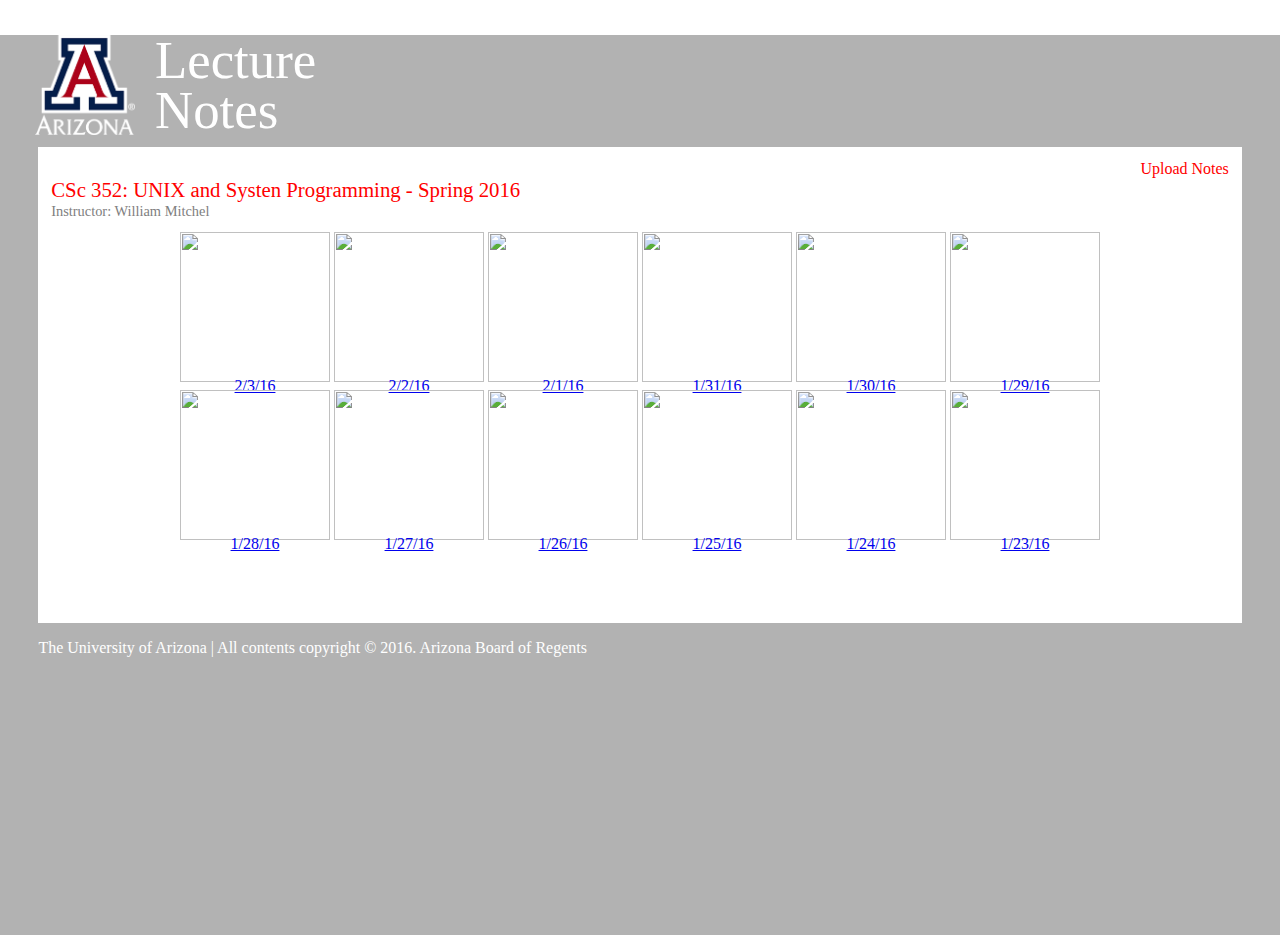
==== in_class.html @ 49a7624b "Create in_class.html" ====
<!doctype html>
<html>
	<head>
    <meta charset="utf-8">
    <title>Arizona Notes</title>
	  
	<link rel="stylesheet" type="text/css" href="css/main.css">
	<link rel="stylesheet" type="text/css" href="css/fonts.css">

	</head>
	
	<body>
		<div class="darken_div"></div>
		<div class="header_div">
			<div class="logo_div clearfix">
				<div class="logo_left">
					<img src="images/A.png">
				</div>
				<div class="logo_right">
					<div> Lecture</div>
						<div>Notes</div>
				</div>
			</div>
		</div>
		
		<article class="main-content">
			<header>
			<div class="upload">
				<a href="#">Upload Notes</a>
			</div>
			<p>
			CSc 352: UNIX and Systen Programming - Spring 2016
			</p>
			<p>
			Instructor: William Mitchel
			</p>
			</header>
			<main>
			<table class="note_list">
				<tr>
					<td><a href="#"><img src="images/pdf.png" alt="" height="150" width="150"</td>
					<div>2/3/16</div>
					<td><a href="#"><img src="images/pdf.png" alt="" height="150" width="150"</td>
					<div>2/2/16</div>
					<td><a href="#"><img src="images/pdf.png" alt="" height="150" width="150"</td>
					<div>2/1/16</div>
					<td><a href="#"><img src="images/pdf.png" alt="" height="150" width="150"</td>
					<div>1/31/16</div>
					<td><a href="#"><img src="images/pdf.png" alt="" height="150" width="150"</td>
					<div>1/30/16</div>
					<td><a href="#"><img src="images/pdf.png" alt="" height="150" width="150"</td>
					<div>1/29/16</div>
				</tr>
				<tr>
					<td><a href="#"><img src="images/pdf.png" alt="" height="150" width="150"</td>
					<div>1/28/16</div>
					<td><a href="#"><img src="images/pdf.png" alt="" height="150" width="150"</td>
					<div>1/27/16</div>
					<td><a href="#"><img src="images/pdf.png" alt="" height="150" width="150"</td>
					<div>1/26/16</div>
					<td><a href="#"><img src="images/pdf.png" alt="" height="150" width="150"</td>
					<div>1/25/16</div>
					<td><a href="#"><img src="images/pdf.png" alt="" height="150" width="150"</td>
					<div>1/24/16</div>
					<td><a href="#"><img src="images/pdf.png" alt="" height="150" width="150"</td>
					<div>1/23/16</div>
				</tr>
			</main>
			</table>
		</article>
		
		<footer>
			<p>The University of Arizona | All contents copyright &copy; 2016. Arizona Board of Regents</p>
		</footer>
	
	
	</body>
	
	
</html>
---- css/main.css ----
.clearfix:after {

			  content: "";
			  display: table;
			  clear: both;
		  }
		  body{
			  padding: 0;
			  margin: 0;
			

			  background: url('../images/image.png');

	  	          background-size:cover;
			  
		  }
		  .darken_div{
			  position: absolute;
			  width: 100%;
			  height:100%;
			  background: rgba(0,0,0,0.3);
			  z-index: -1;
		  }
			 
		  .header_div{
			
		  }
		  
		  .logo_div img{
			  width:100%;
		  }
		 
		  .logo_div {
			  
			 width:300px;
			  margin-left: 35px;
			  margin-top: 35px;
			  
			  
		  }
		
		  .logo_div .logo_left,
		  .logo_div .logo_right
		  {
			  float: left;
			  font-family: MiloOT-Bold;
			  color:white;
			  font-size: 3.3em;
			  text-align: left;
			  
		  }
		  .logo_div .logo_right >div{
			  
			 height:50px;
			   margin: 0 auto;
			  padding-left: 20px;
			  line-height: 50px;
			  
		  }
		  .logo_div .logo_left{
			  width:100px;
		  }
		  .logo_div .logo_right{
			    width:200px;
		  }
		  
		  
		  
		  
		  
		  .description_div{
			  margin-top:10%;
			   text-align: center;
			  /*border:1px solid white;*/
		  }
		  .description_div a{
			  
			  font-size: 2.3em;
			  font-family: MiloOT-LightIta;
			  color: white;
		  }
		  
		  
		  
		  
		  
		  
		  .searchbar_div{
			  margin: 0 auto;
			  margin-top: 60px;
			  background: white;
			  min-width: 300px;
			  width:60%;
			  height:60px;
		
		  }
		  .search_icon_div{
			  height: 60px;
			  width:60px;
			 
			  float: left;
			  	position:relative;  
		  }
		   .search_icon_div img{
			  
			  	height: 50%;
			 
			   position: absolute;
    			margin: auto;
    			top: 0;
			   left: 0;
			   right: 0;
			   bottom: 0;
			   
			   
		  }
		  .search_input_div{
			 
			  float:left;
			  height: 60px;
			
			  width:calc(100% - 60px);
			 
		  }
		  .search_input_div input{
			  height: 100%;
			  line-height: 50px;
			  border: 0px ;
			  padding: 0px;
			  margin-left: 0px;
			  width:100%;
			  -webkit-appearance:none;
			  outline: none;
			  font-size: 2em;
			  font-family: MiloOT-LightIta;
			  color:#AB0520;
		  }
		  
		  .autoComplete_div{
			  font-family: MiloOT-Thin;
			   margin: 0 auto;
			   background: white;
			  min-width: 300px;
			  width:60%;
			 border:1px solid gray;
			  
		  }
		  .autoComplete-item{
			 /* height:40px;*/
			   border-bottom:1px solid gray;
			  cursor: pointer;
			  position: relative;
		  }
		  .autoComplete-item:after{
			  content: "";
			  display: block;
			  position: absolute;
			  top:0px;
			  height:5px;
			  width:0%;
			  height:100%;
			  background:#AB0520;
		  }
		  .autoComplete-item:hover:after{
			  width:10px;
			  transition: width ease-in 0.3s;
		  }
		   .autoComplete-item:hover  span{
			 padding-left: 15px;
			
			  transition: padding-left ease-in 0.3s;
		  }
		  .autoComplete-item .title{
			  padding: 5px;
			  display: block;
			  font-size: 1.3em; 
			  white-space: nowrap;
		  }
		   .autoComplete-item .instr{
			     padding-left: 5px;
			   	padding-bottom: 5px;
			   display: block;
			  font-size: 0.9em;
			   white-space: nowrap
		  }
		  
	.main-content {
    	background-color: #fff;
    	margin: 0 3%;
    	height: 450px;
    	padding:1%;
	}
	
	.upload {
	text-align: right;
	}
	
	.upload a {
	color: red;
	text-decoration: none;
	}
	
	article p {
    	color: red;
	font-family: 'MiloOT-Bold';
	font-size: 1.3em;
	margin-top: 0;
	margin-bottom: .1em;
	}
	
	article p + p{
    	color: grey;
	font-family: 'MiloOT-Bold';
	font-size: .9em;
	line-height: 1;
	}
	
	table.note_list{
	text-align: center;
	margin-top: 10px;
	margin-left:auto; 
    	margin-right:auto;
	}
	
	table div{
	line-height: 0;
	}
	
	table td{
	margin-bottom: 0;
	}
	
	footer{
	color: white;
	margin: 0 3%;
	}
	
<<<<<<< HEAD

 
	
=======
>>>>>>> cf05ee2590bde09d42d57b33a21cc3d96ceabc91
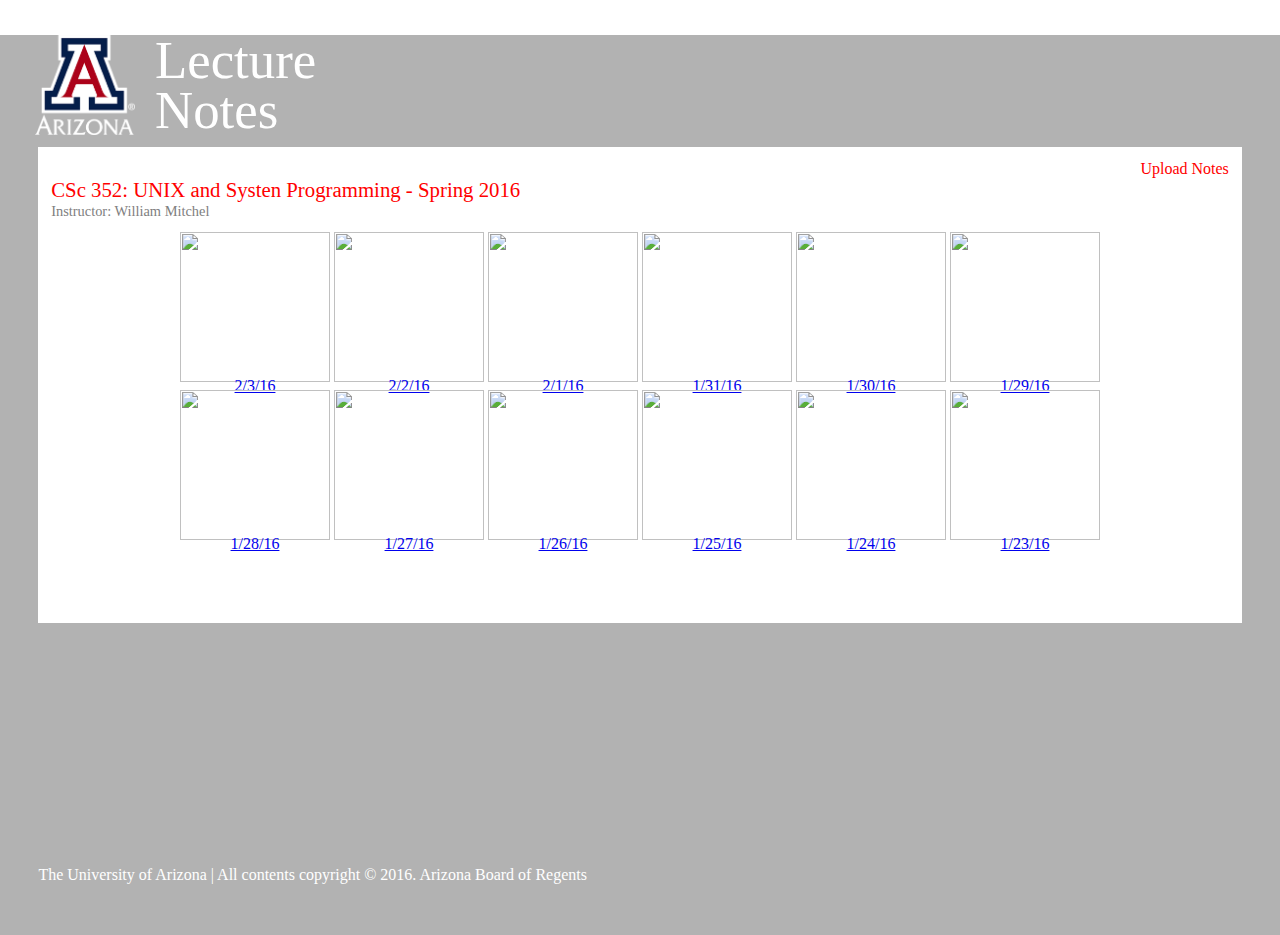
==== commit ac4969c7: "display search result after enter any word" ====
--- a/in_class.html
+++ b/in_class.html
@@ -12,15 +12,20 @@
 	<body>
 		<div class="darken_div"></div>
 		<div class="header_div">
-			<div class="logo_div clearfix">
+			
+				<div class="logo_div clearfix">
 				<div class="logo_left">
+					<a href="index.html">
 					<img src="images/A.png">
+					</a>
 				</div>
 				<div class="logo_right">
 					<div> Lecture</div>
 						<div>Notes</div>
 				</div>
+				
 			</div>
+			
 		</div>
 		
 		<article class="main-content">
--- a/css/main.css
+++ b/css/main.css
@@ -185,7 +185,24 @@
 			  font-size: 0.9em;
 			   white-space: nowrap
 		  }
-		  
+
+footer{
+	position: absolute;
+	bottom: 0px;
+	margin: 3px;
+	font-family: MiloOT-LightIta;
+}
+
+
+
+
+/*
+	Above  is everyhing on home page search page
+	below is everything on result page
+*/
+
+
+
 	.main-content {
     	background-color: #fff;
     	margin: 0 3%;
@@ -237,9 +254,4 @@
 	margin: 0 3%;
 	}
 	
-<<<<<<< HEAD
-
- 
-	
-=======
->>>>>>> cf05ee2590bde09d42d57b33a21cc3d96ceabc91
+
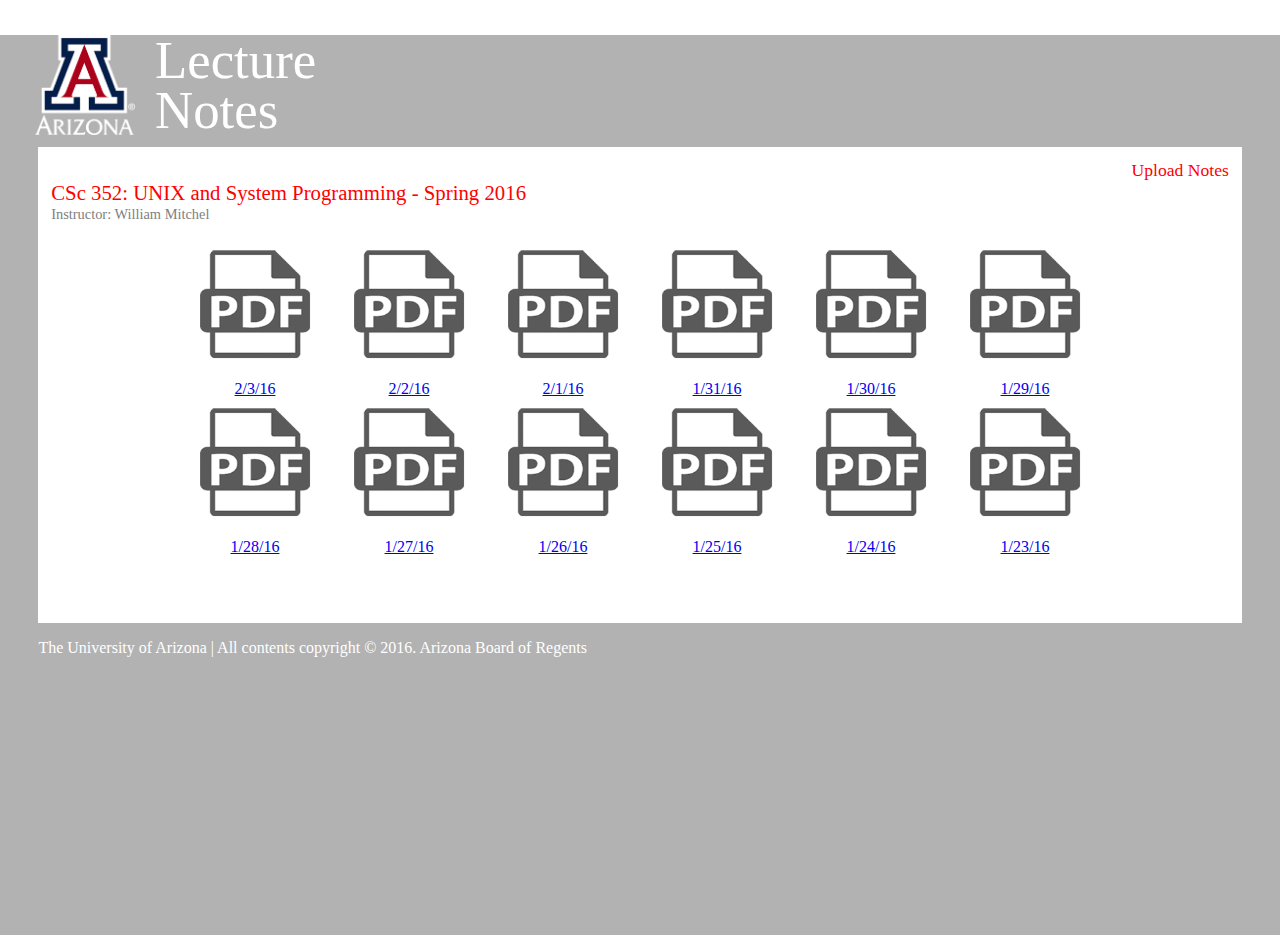
==== commit df398498: "Update in_class.html" ====
--- a/in_class.html
+++ b/in_class.html
@@ -34,7 +34,7 @@
 				<a href="#">Upload Notes</a>
 			</div>
 			<p>
-			CSc 352: UNIX and Systen Programming - Spring 2016
+			CSc 352: UNIX and System Programming - Spring 2016
 			</p>
 			<p>
 			Instructor: William Mitchel
--- a/css/main.css
+++ b/css/main.css
@@ -186,7 +186,8 @@
 			   white-space: nowrap
 		  }
 
-footer{
+footer#foot1{
+	color:white;
 	position: absolute;
 	bottom: 0px;
 	margin: 3px;
@@ -217,6 +218,7 @@
 	.upload a {
 	color: red;
 	text-decoration: none;
+	font-size:1.1em;
 	}
 	
 	article p {
@@ -252,6 +254,7 @@
 	footer{
 	color: white;
 	margin: 0 3%;
-	}
-	
-
+	font-family: MiloOT-LightIta;
+	}
+	
+
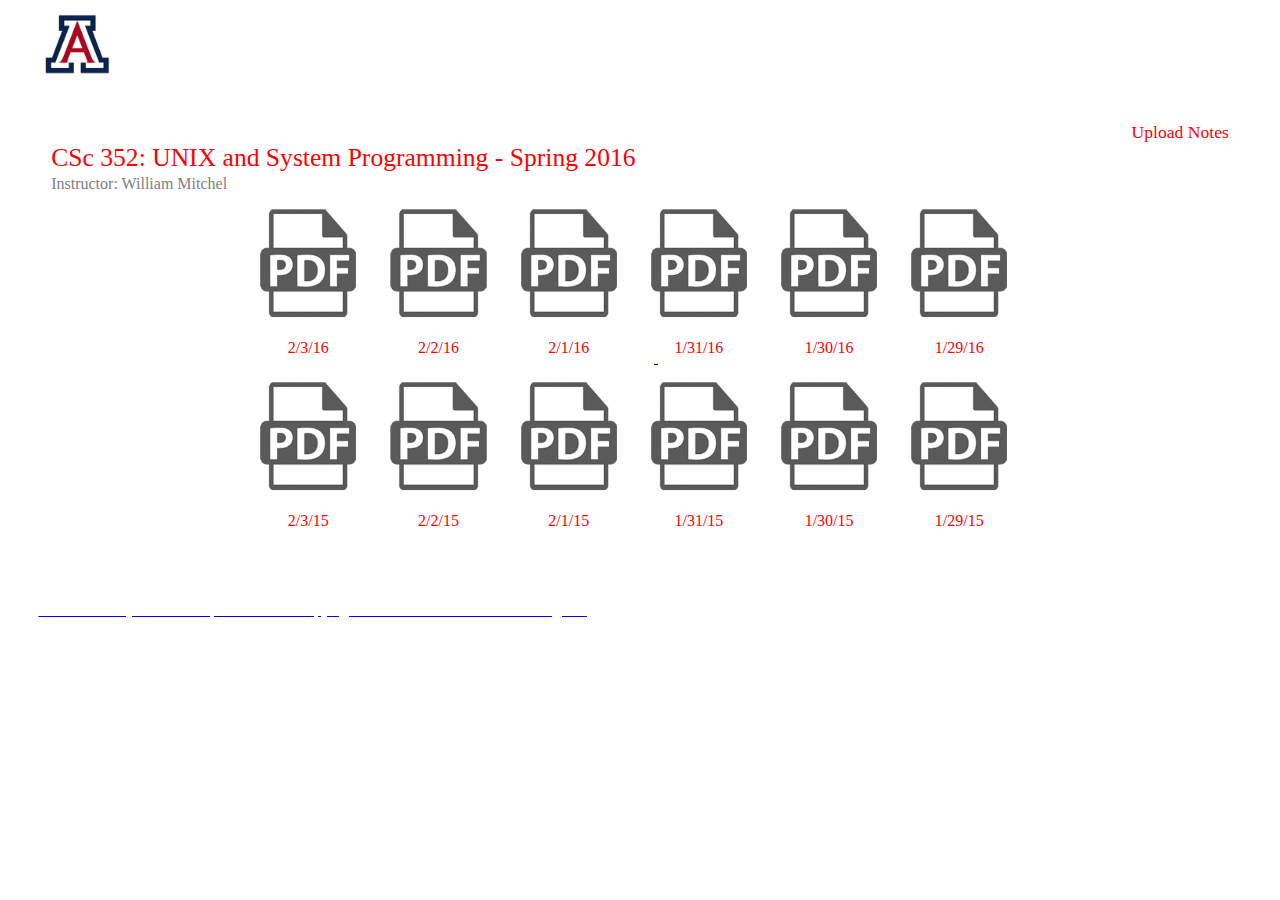
==== commit f9befe7e: "Update in_class.html" ====
--- a/in_class.html
+++ b/in_class.html
@@ -10,22 +10,9 @@
 	</head>
 	
 	<body>
-		<div class="darken_div"></div>
-		<div class="header_div">
-			
-				<div class="logo_div clearfix">
-				<div class="logo_left">
-					<a href="index.html">
-					<img src="images/A.png">
-					</a>
-				</div>
-				<div class="logo_right">
-					<div> Lecture</div>
-						<div>Notes</div>
-				</div>
-				
-			</div>
-			
+		<div class="main-logo">
+			<a href="index.html">
+			<img src="images/logo.png" height="80" width=auto></a>	
 		</div>
 		
 		<article class="main-content">
@@ -41,37 +28,34 @@
 			</p>
 			</header>
 			<main>
-			<table class="note_list">
-				<tr>
-					<td><a href="#"><img src="images/pdf.png" alt="" height="150" width="150"</td>
-					<div>2/3/16</div>
-					<td><a href="#"><img src="images/pdf.png" alt="" height="150" width="150"</td>
-					<div>2/2/16</div>
-					<td><a href="#"><img src="images/pdf.png" alt="" height="150" width="150"</td>
-					<div>2/1/16</div>
-					<td><a href="#"><img src="images/pdf.png" alt="" height="150" width="150"</td>
-					<div>1/31/16</div>
-					<td><a href="#"><img src="images/pdf.png" alt="" height="150" width="150"</td>
-					<div>1/30/16</div>
-					<td><a href="#"><img src="images/pdf.png" alt="" height="150" width="150"</td>
-					<div>1/29/16</div>
-				</tr>
-				<tr>
-					<td><a href="#"><img src="images/pdf.png" alt="" height="150" width="150"</td>
-					<div>1/28/16</div>
-					<td><a href="#"><img src="images/pdf.png" alt="" height="150" width="150"</td>
-					<div>1/27/16</div>
-					<td><a href="#"><img src="images/pdf.png" alt="" height="150" width="150"</td>
-					<div>1/26/16</div>
-					<td><a href="#"><img src="images/pdf.png" alt="" height="150" width="150"</td>
-					<div>1/25/16</div>
-					<td><a href="#"><img src="images/pdf.png" alt="" height="150" width="150"</td>
-					<div>1/24/16</div>
-					<td><a href="#"><img src="images/pdf.png" alt="" height="150" width="150"</td>
-					<div>1/23/16</div>
-				</tr>
+				<div class="float"><a href="#"><img src="images/pdf.png" alt="" height="150" width=auto></br>
+				<p>2/3/16</p></div>
+				<div class="float"><a href="#"><img src="images/pdf.png" alt="" height="150" width=auto></br>
+				<p>2/2/16</p></div>
+				<div class="float"><a href="#"><img src="images/pdf.png" alt="" height="150" width=auto></br>
+				<p>2/1/16</p></div>
+				<div class="float"><a href="#"><img src="images/pdf.png" alt="" height="150" width=auto></br>
+				<p>1/31/16</p></div>
+				<div class="float"><a href="#"><img src="images/pdf.png" alt="" height="150" width=auto></br>
+				<p>1/30/16</p></div>
+				<div class="float"><a href="#"><img src="images/pdf.png" alt="" height="150" width=auto></br>
+				<p>1/29/16</p></div>
+				
+				<div class="space"> &nbsp; </div>
+				
+				<div class="float"><a href="#"><img src="images/pdf.png" alt="" height="150" width=auto></br>
+				<p>2/3/15</p></div>
+				<div class="float"><a href="#"><img src="images/pdf.png" alt="" height="150" width=auto></br>
+				<p>2/2/15</p></div>
+				<div class="float"><a href="#"><img src="images/pdf.png" alt="" height="150" width=auto></br>
+				<p>2/1/15</p></div>
+				<div class="float"><a href="#"><img src="images/pdf.png" alt="" height="150" width=auto></br>
+				<p>1/31/15</p></div>
+				<div class="float"><a href="#"><img src="images/pdf.png" alt="" height="150" width=auto></br>
+				<p>1/30/15</p></div>
+				<div class="float"><a href="#"><img src="images/pdf.png" alt="" height="150" width=auto></br>
+				<p>1/29/15</p></div>
 			</main>
-			</table>
 		</article>
 		
 		<footer>
--- a/css/main.css
+++ b/css/main.css
@@ -211,8 +211,14 @@
     	padding:1%;
 	}
 	
+	.main-logo{
+	margin: 0 3%;
+	padding: 1% 0%;
+	}
+	
 	.upload {
 	text-align: right;
+	font-family: 'MiloOT-Bold';
 	}
 	
 	.upload a {
@@ -222,39 +228,49 @@
 	}
 	
 	article p {
-    	color: red;
-	font-family: 'MiloOT-Bold';
-	font-size: 1.3em;
+    color: red;
+	font-family: 'MiloOT-Bold';
+	font-size: 1.6em;
 	margin-top: 0;
 	margin-bottom: .1em;
 	}
 	
 	article p + p{
-    	color: grey;
-	font-family: 'MiloOT-Bold';
-	font-size: .9em;
+    color: grey;
+	font-family: 'MiloOT-Bold';
+	font-size: 1em;
 	line-height: 1;
 	}
 	
-	table.note_list{
+	div.float{
+	float:left;
+	}
+	
+	div.space {
+  	margin: 0 5%;
+  	text-align: center;
+	}
+	
+	div.float p {
 	text-align: center;
-	margin-top: 10px;
-	margin-left:auto; 
-    	margin-right:auto;
-	}
-	
-	table div{
 	line-height: 0;
-	}
-	
-	table td{
-	margin-bottom: 0;
+	font-size: 1em;
+	font-family: 'MiloOT-Bold';
+	}
+	
+	div.float a {
+	text-decoration: none;
+	}
+	
+	.main-content main{
+	margin-left:12em; 
+    margin-right:10em;
 	}
 	
 	footer{
 	color: white;
 	margin: 0 3%;
-	font-family: MiloOT-LightIta;
-	}
-	
-
+	font-family: 'MiloOT-LightIta';
+	}
+	
+
